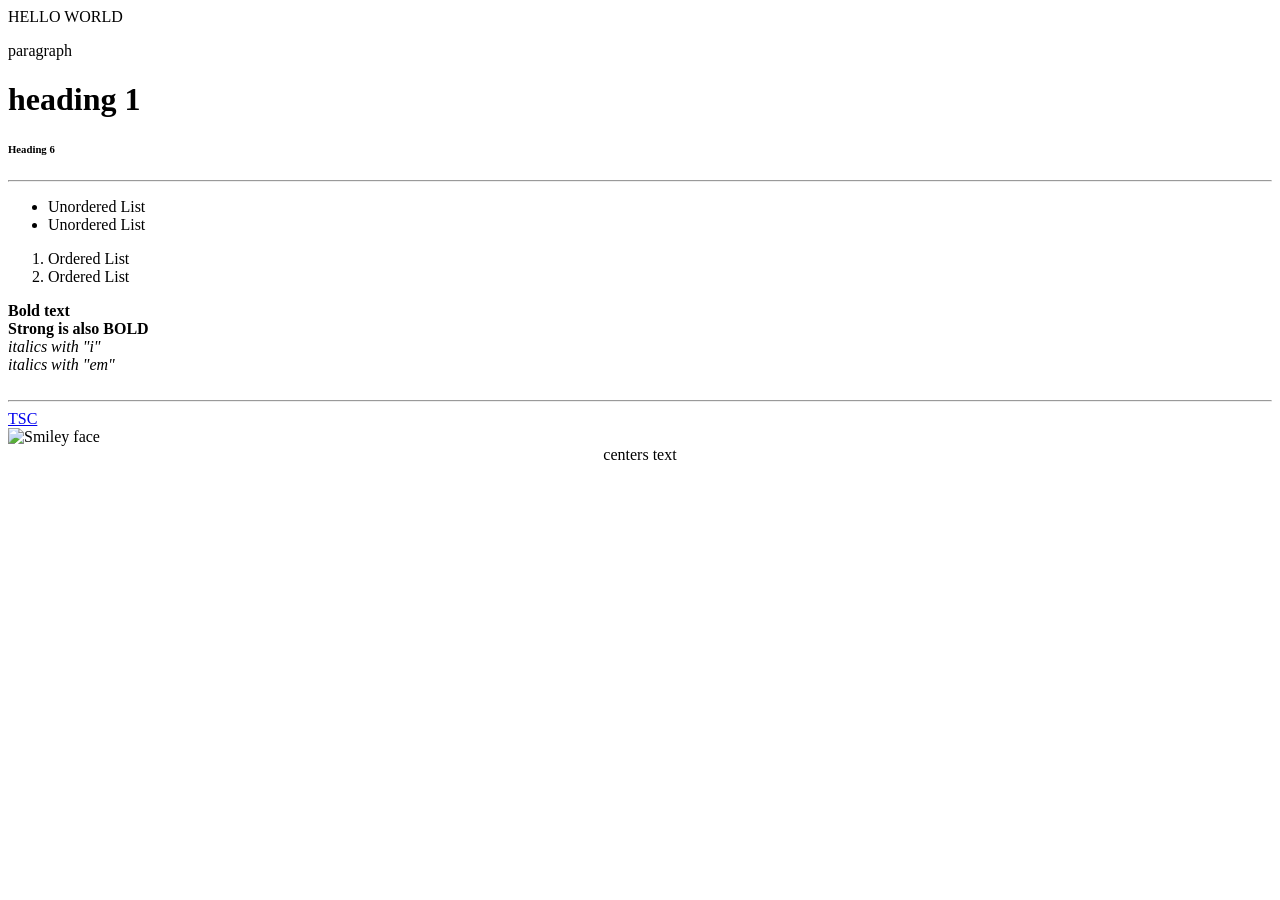
==== index.html @ 9328670d "Create index.html" ====
<!doctype html>
<html>
	<head>
		<title> Hello World!!! </title>
	</head>
	<body>
	HELLO WORLD
	<p>paragraph</p>
	<h1> heading 1 </h1> <h6>Heading 6</h6>
	<hr>
	<ul>
		<li>Unordered List</li>
		<li>Unordered List</li>
	</ul>
	<ol>
		<li>Ordered List</li>
		<li>Ordered List</li>
	</ol>
	
	<b> Bold text </b>
	<br>
	<strong> Strong is also BOLD </strong> <br>

	<i> italics with "i" </i> <br>
	<em> italics with "em" </em> <br>
<br>
<hr>
	<a href="https://tsc.edu" target="_new"> TSC </a> <br>
	<img src="https://i.pinimg.com/736x/3b/54/30/3b543046fc90ac07131e54d4c3dde292.jpg" width=150 title="Smiley face">
	
<center> centers text </center>
<!-- this is a comment -->
	</body>
</html>
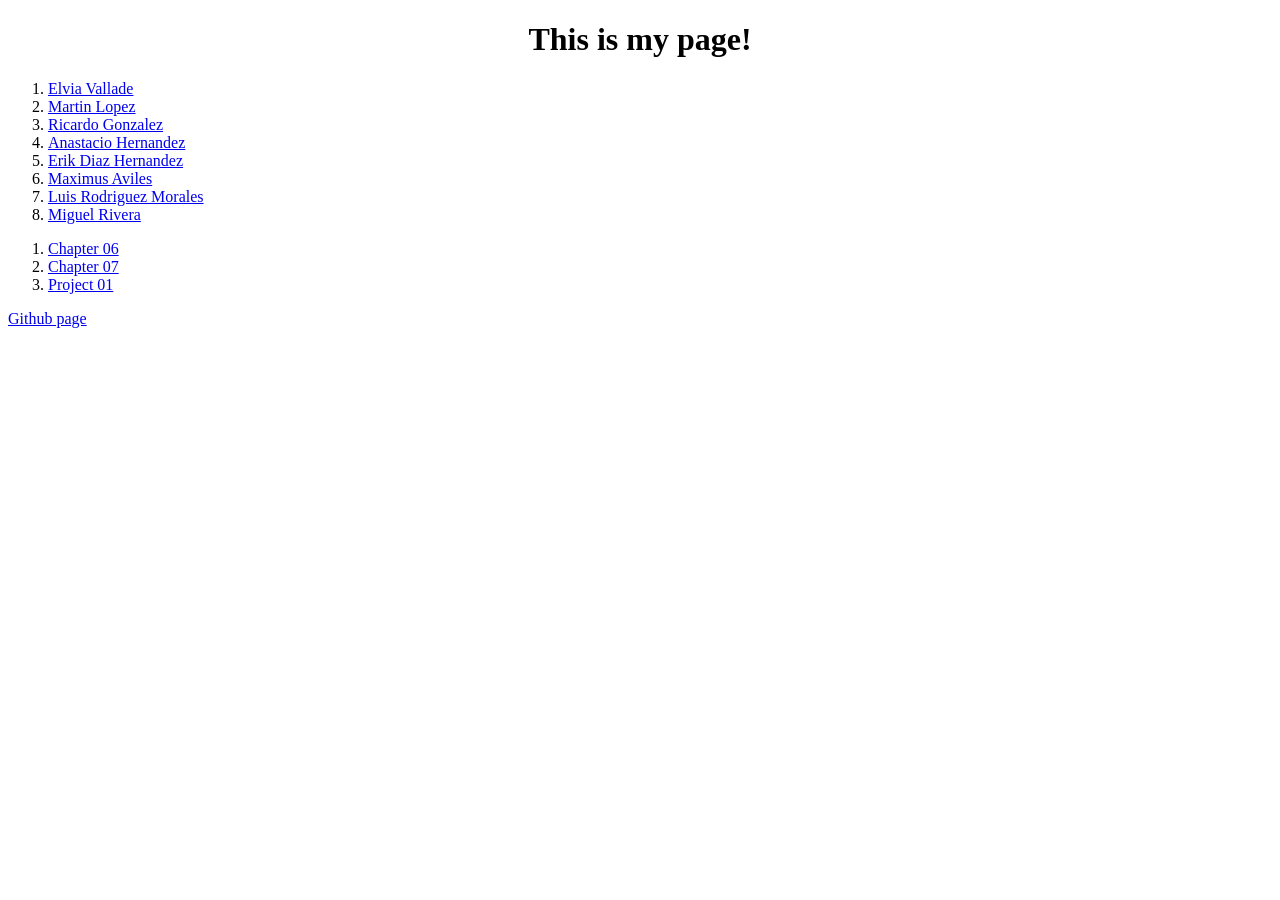
==== commit 8735c4ab: "added project 01 files" ====
--- a/index.html
+++ b/index.html
@@ -1,34 +1,27 @@
-<!doctype html>
+<!DOCTYPE html>
 <html>
-	<head>
-		<title> Hello World!!! </title>
-	</head>
-	<body>
-	HELLO WORLD
-	<p>paragraph</p>
-	<h1> heading 1 </h1> <h6>Heading 6</h6>
-	<hr>
-	<ul>
-		<li>Unordered List</li>
-		<li>Unordered List</li>
-	</ul>
-	<ol>
-		<li>Ordered List</li>
-		<li>Ordered List</li>
-	</ol>
-	
-	<b> Bold text </b>
-	<br>
-	<strong> Strong is also BOLD </strong> <br>
-
-	<i> italics with "i" </i> <br>
-	<em> italics with "em" </em> <br>
-<br>
-<hr>
-	<a href="https://tsc.edu" target="_new"> TSC </a> <br>
-	<img src="https://i.pinimg.com/736x/3b/54/30/3b543046fc90ac07131e54d4c3dde292.jpg" width=150 title="Smiley face">
-	
-<center> centers text </center>
-<!-- this is a comment -->
-	</body>
+<head>
+<title>
+Hello world!
+</title>
+</head>
+<body>
+<h1 style="text-align:center;"> This is my page!</h1>
+<ol>
+<li><a href="http://elvia.vallade.theriotechfox.net" target="_new">Elvia Vallade</a></li>
+<li><a href="http://martin.lopez.theriotechfox.net" target="_new">Martin Lopez</a></li>
+<li><a href="http://ricardo.gonzalez.theriotechfox.net" target="_new">Ricardo Gonzalez</a></li>
+<li><a href="http://anastacio.hernandez.theriotechfox.net" target="_new">Anastacio Hernandez</a></li>
+<li><a href="http://erik.diazhernandez.theriotechfox.net" target="_new">Erik Diaz Hernandez</a></li>
+<li><a href="http://maximus.aviles.theriotechfox.net" target="_new">Maximus Aviles</a></li>
+<li><a href="http://luis.rodriguezmor.theriotechfox.net" target="_new">Luis Rodriguez Morales</a></li>
+<li><a href="http://miguel.rivera.theriotechfox.net" target="_new"_>Miguel Rivera</a></li>
+</ol>
+<ol>
+<li> <a href="./chapter-06/" target="_new">Chapter 06</a></li>
+<li> <a href="./chapter-07/" target="_new">Chapter 07</a></li>
+<li> <a href="./project-01/" target="_project">Project 01</a></li>
+</ol>
+<p><a href="https://github.com/ravendano-tsc/Web-Design-1" target="_new">Github page</a></p>
+</body>
 </html>
